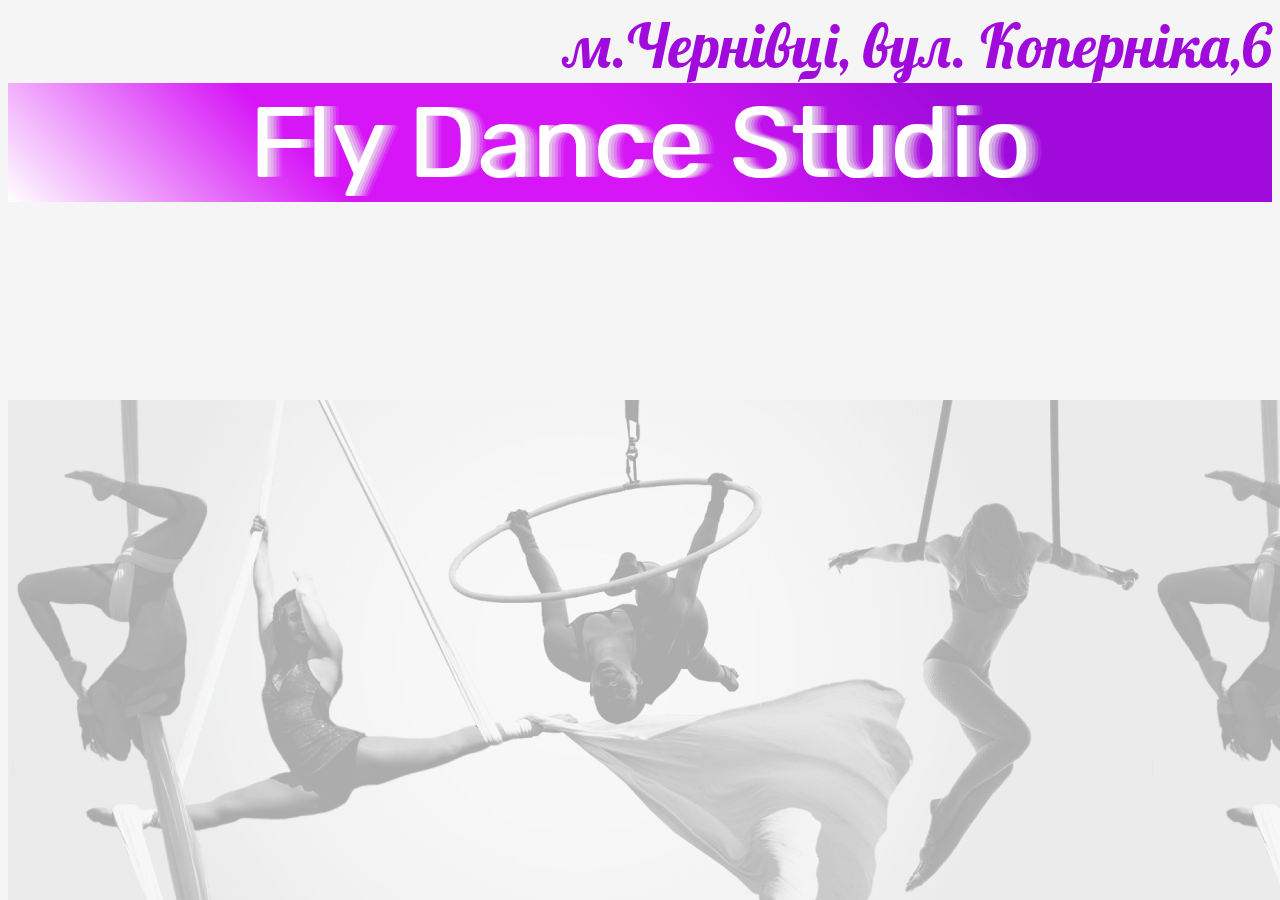
==== MyPage.html @ 1580a354 "Add files via upload" ====
<!DOCTYPE html>
<html lang="en", "rus">
<head>
    <meta charset="UTF-8">
    <title>FlyDance</title>
    <link rel="stylesheet" href="styleMy.css">
</head>
<body>
 <div class="adress"> м.Чернівці, вул. Коперніка,6 </div>

  <p>Fly Dance Studio</p>


<div class="fonImage">
    
</div>
    
</body>
</html>
---- styleMy.css ----
@import url('https://fonts.googleapis.com/css?family=Dokdo|Lobster|Roboto|Rubik|Dokdo');
body{
    margin: 0px,0px,0px,0px;
    background: whitesmoke;
   }

.fonImage{ 
    position: absolute;
    width: 100%;
    height:500px;
    opacity: 0.3;
    background-image: url(circus.jpg);
    bottom: 0px;
    border: 0px;
}
.adress
{
    margin: 0;
    border-top: 0;
   padding-top: 0px;
    border: 0;
    color: #a00bdb;
    font-family: Lobster;
    font-size: 60px;
    text-align: right;
    
}

p{
    
    margin: 0;
    border-top: 0;
    padding-top: 0px;
    border: 0;
    top:0px;
    color: white;
    background: linear-gradient(45deg, #ffffff 0%, #d616f7 25%, #d616f7 50%,  #a00bdb 75%, #a00bdb 100%);
    font-family: Rubik;
    text-align: center;
    font-size: 100px;
    text-shadow: 3px 0 rgba(233, 233, 233, .5), 6px 0 rgba(233, 233, 233, .4), 9px 0 rgba(233, 233, 233, .3), 12px 0 rgba(233, 233, 233, .2), 15px 0 rgba(233, 233, 233, .1);
    
}

p span{
    padding-top: 0px;
    padding: 0px;
}
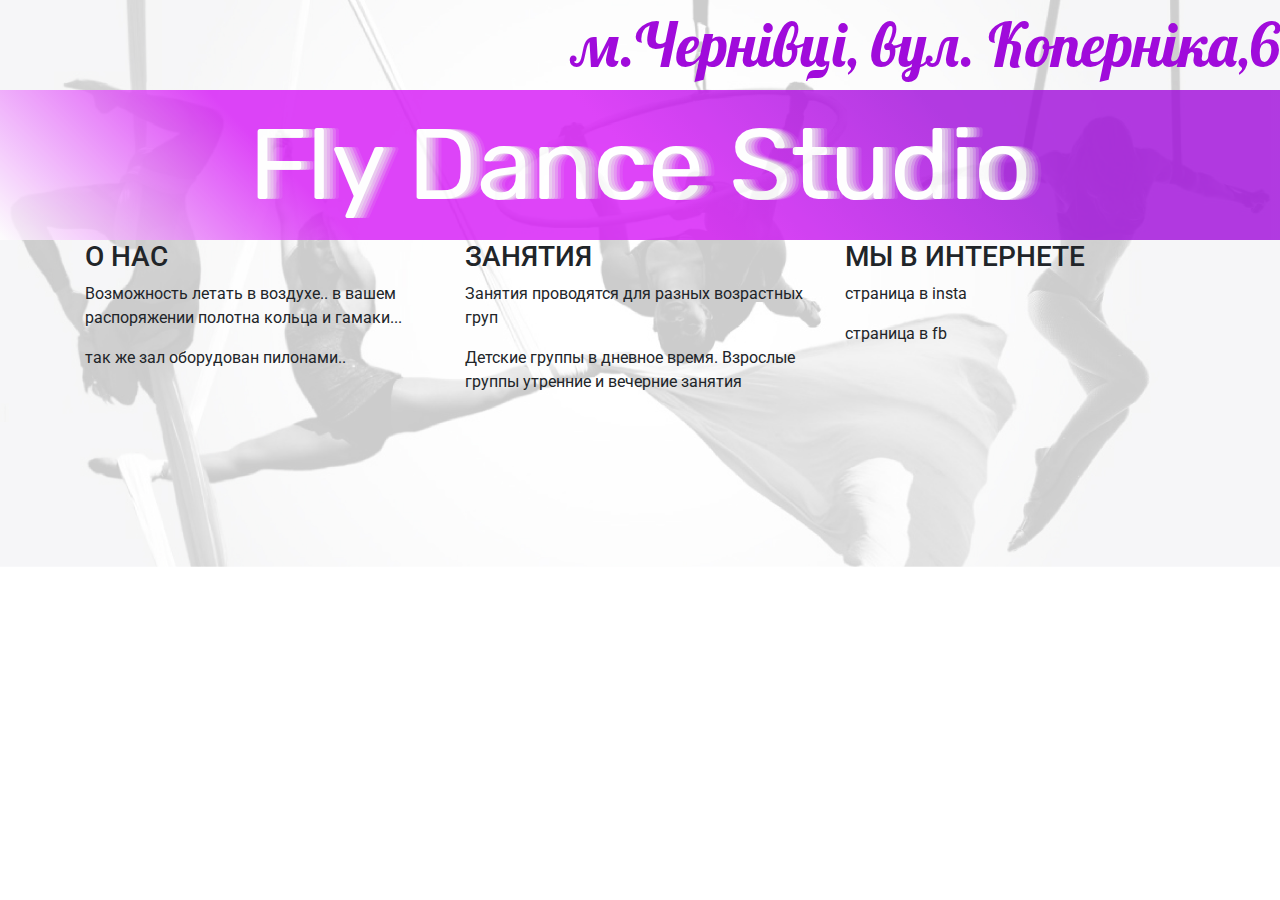
==== commit de184814: "Add files via upload" ====
--- a/MyPage.html
+++ b/MyPage.html
@@ -4,16 +4,42 @@
     <meta charset="UTF-8">
     <title>FlyDance</title>
     <link rel="stylesheet" href="styleMy.css">
+    <link rel="stylesheet" href="https://maxcdn.bootstrapcdn.com/bootstrap/4.3.1/css/bootstrap.min.css">
+    <link rel="stylesheet" href="https://maxcdn.bootstrapcdn.com/font-awesome/4.5.0/css/font-awesome.min.css">
 </head>
-<body>
+<body  >
+
  <div class="adress"> м.Чернівці, вул. Коперніка,6 </div>
 
-  <p>Fly Dance Studio</p>
+  <div class="zagolovok">Fly Dance Studio</div>
 
+<div >
+    </div>
+ 
+     
+     
+<div  class="container">
+  <div class="row">
+     <div class="col-sm-4">
+            <h3>О НАС</h3>
+            <p>Возможность летать в воздухе.. в вашем распоряжении полотна кольца и гамаки...</p>
+            <p>так же зал оборудован пилонами..</p>
+      </div>
+      <div class="col-sm-4">
+            <h3>ЗАНЯТИЯ</h3>
+            <p> Занятия проводятся для разных возрастных груп</p>
+            <p> Детские группы в дневное время. Взрослые группы утренние и вечерние занятия</p>
+      </div>
+      <div class="col-sm-4">
+            <h3>МЫ В ИНТЕРНЕТЕ</h3>
+            <p> страница в  insta </p>
+            <p> страница в fb </p>
+      </div>
+  </div>
+</div>
+   <div class="fonImage"></div>
+    
 
-<div class="fonImage">
-    
-</div>
     
 </body>
 </html>--- a/styleMy.css
+++ b/styleMy.css
@@ -1,23 +1,22 @@
 @import url('https://fonts.googleapis.com/css?family=Dokdo|Lobster|Roboto|Rubik|Dokdo');
+@media only screen
+    and (min-width:1224px)
+{
 body{
     margin: 0px,0px,0px,0px;
-    background: whitesmoke;
-   }
+    width: 100%;
+    background-size:cover;
+    background-image: url(Untitled-2.jpg);
+    background-repeat: no-repeat no-repeat;
+   
+    }
 
-.fonImage{ 
-    position: absolute;
-    width: 100%;
-    height:500px;
-    opacity: 0.3;
-    background-image: url(circus.jpg);
-    bottom: 0px;
-    border: 0px;
-}
+
+    
 .adress
 {
-    margin: 0;
-    border-top: 0;
-   padding-top: 0px;
+        border-top: 0;
+    padding-top: 0px;
     border: 0;
     color: #a00bdb;
     font-family: Lobster;
@@ -26,24 +25,21 @@
     
 }
 
-p{
+.zagolovok{
     
-    margin: 0;
     border-top: 0;
     padding-top: 0px;
     border: 0;
-    top:0px;
     color: white;
     background: linear-gradient(45deg, #ffffff 0%, #d616f7 25%, #d616f7 50%,  #a00bdb 75%, #a00bdb 100%);
     font-family: Rubik;
     text-align: center;
     font-size: 100px;
     text-shadow: 3px 0 rgba(233, 233, 233, .5), 6px 0 rgba(233, 233, 233, .4), 9px 0 rgba(233, 233, 233, .3), 12px 0 rgba(233, 233, 233, .2), 15px 0 rgba(233, 233, 233, .1);
+    opacity: 0.8;
     
 }
 
-p span{
-    padding-top: 0px;
-    padding: 0px;
 }
+    
 
